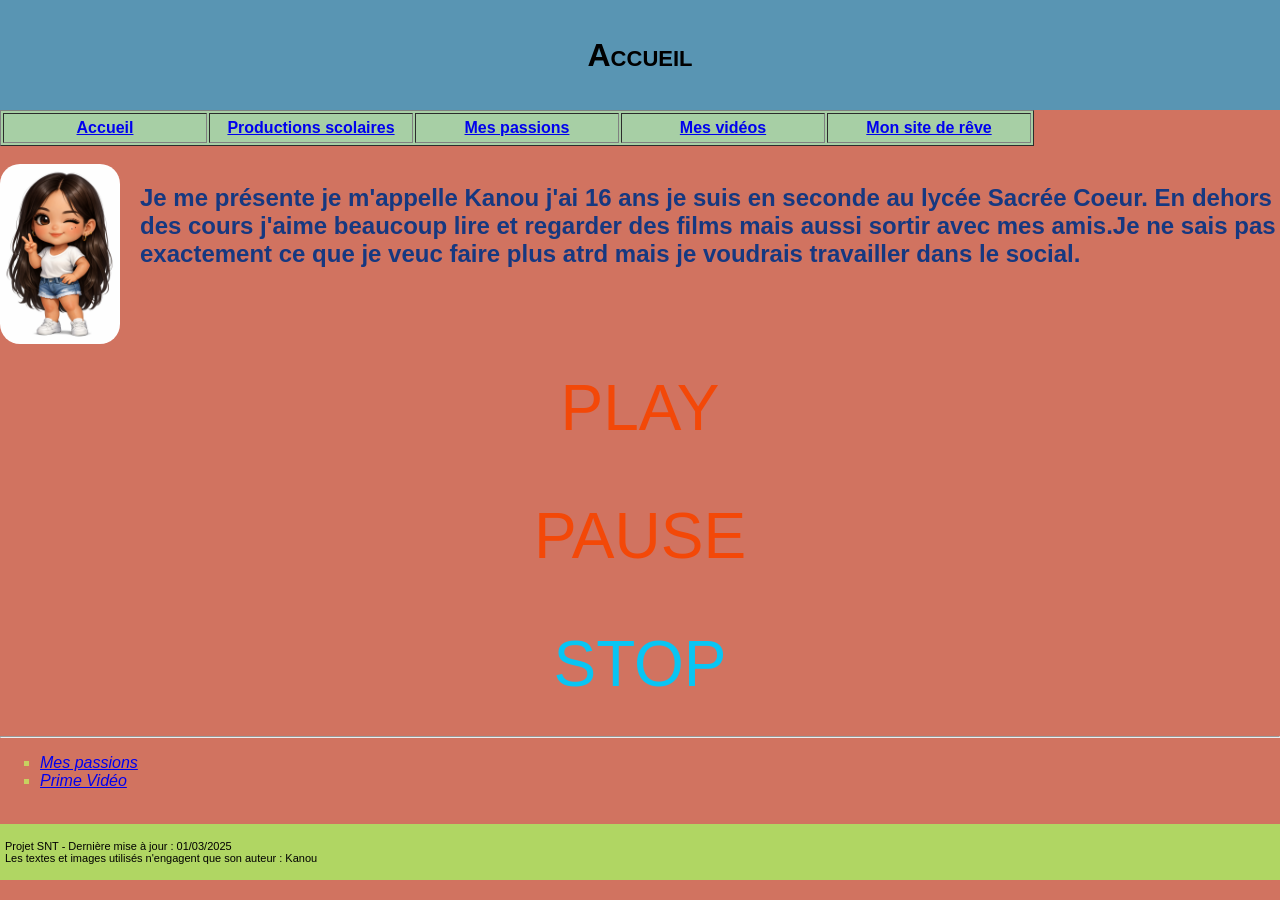
==== index.html @ 6e218ef9 "Add files via upload" ====
﻿<!DOCTYPE html>
<html lang="fr">
 
<head>
<title> Site de Kanou </title>
<meta charset="utf-8" />
<link rel="preconnect" href="https://fonts.googleapis.com">
<link rel="preconnect" href="https://fonts.gstatic.com" crossorigin>
<link href="https://fonts.googleapis.com/css2?family=Merriweather:ital,opsz,wght@0,18..144,300..900;1,18..144,300..900&display=swap" rel="stylesheet">

<link rel="stylesheet" href="style.css" type="text/css" />
</head>
 
<body>
<div id="entete-de-page"> 
<p> Accueil <br/> </p>
</div> 
<table id="bloc-menu" border="1">
<tr>
<th><a href="index.html"> Accueil </a></th>
<th><a href="productions.html">Productions scolaires</a></th>
<th><a href="passions.html">Mes passions</a></th>
<th><a href="Videos.html">Mes vidéos</a></th>
<th><a href="Site.html">Mon site de rêve</a></th>

</tr>
</table> <br/> 
<div class="presentation">
  <img src="avatar.png" alt="ceci est mon avatar" class="arrondie">
  <div class="texte-presentation">
   <h2>Je me présente je m'appelle Kanou j'ai 16 ans je suis en seconde au lycée Sacrée Coeur. En dehors des cours j'aime beaucoup lire et regarder des films mais aussi sortir avec mes amis.Je ne sais pas exactement ce que je veuc faire plus atrd mais je voudrais travailler dans le social.</h2>
  </div> 
                </div>
	<div>
	<!--on ajoute le lien où se trouve la musique -->
<audio  id="zic"src="music.mp3"></audio>
<!--on nomme les boutons et leur statut -->
<div>
<a href="javascript:void(0)" onclick="changeState(0)" class="bouton">PLAY</a>
<a href="javascript:void(0)" onclick="changeState(1)" class="bouton">PAUSE</a>
<a href="javascript:void(0)" onclick="changeState(2)" class="bouton active">STOP</a>
</div>
<!--on écrit les variable du script -->
<script>
<!--on attribue valeur et fonction de chaque bouton -->
function changeState(x){
let boutons = document.querySelectorAll(".bouton");
let audio = document.querySelector("#zic");
for(let i =0; i<boutons.length; i++){
boutons[i].classList.remove("active");
}
boutons[x].classList.add("active");
if(x == 0){
audio.play();
}
if(x == 1){
audio.pause();
}
if(x == 2){
audio.pause();
audio.currentTime = 0;
}
}
</script></div>

<hr>
<div id="infos">
<ul>
				<li> <a href="passions.html">Mes passions</a> </li>
				<li><a href="https://www.primevideo.com/-/fr/offers/nonprimehomepage/?language=fr" target = « blank » >Prime Vidéo</a> </li> 
			</ul>
</div>
</div> <br/> 
<div id="pied-de-page">
<p> Projet SNT - Dernière mise à jour : 01/03/2025 <br/>

		Les textes et images utilisés n'engagent que son auteur : Kanou </p>
</div> <br/>
 
</body>
 
</html>
---- style.css ----
iframe {
	
height:100vh;
width:100%;
}
body {
	margin: 0;
	padding: 0;
	background-color: #D17360;
	font-family: Arial, sans-serif;
	font-size: 16px;
}
.presentation {
  display: flex;
  gap: 20px;
  align-items: flex-start;
}

.presentation img {
  width: 120px;   /* plus fiable que % ici */
  height: auto;
}

.texte-presentation {
  flex: 1;
  color:#163880;
}
/*Vous pouvez modifier la couleur de .texte de présentation*/
th { width: 200px;}
ul { list-style-type: square; }

#entete-de-page {
	padding: 5px;
	height: 100px;
	background-color:#5995B3;
	font-size: 32px;
	font-weight: bold;
	font-variant: small-caps;
	text-align: center;
}
#bloc-menu {
	height: 36px;
	background-color: #A7CFA5;
	float: center;
	color: #A7CFA5;
}
#contenu {
	padding: 10px;
	background-color: #DAED7E;
}
#infos {
	color:#C7D160;
	font-style: italic;
}
#pied-de-page {
	padding: 5px;
	background-color: #B0D663;
	font-size: 11px;
}

iframe { 
	display: block; 
	border: none; 
	width: 90%; 		/* à définir et à ajuste */ 
	margin: auto : 
}
	/*créer des commandes pour lancer /arrêter de la musique*/
.bouton {
	display:block;
	text-align:center;
	text-decoration:none;
	font-weight: 400;
	color:#f34808;
	font-size:4rem;
	line-height:2em;
}

.bouton.active {
Color:#08c5f3;
}
/*mettre une image aux bords arrondis*/

.arrondie {
-moz-border-radius:20px;
-webkit-border-radius:20px;
border-radius:20px;
}.merriweather-<uniquifier> {
  font-family: "Merriweather", serif;
  font-optical-sizing: auto;
  font-weight: <weight>;
  font-style: normal;
  font-variation-settings:
    "wdth" 100;
}
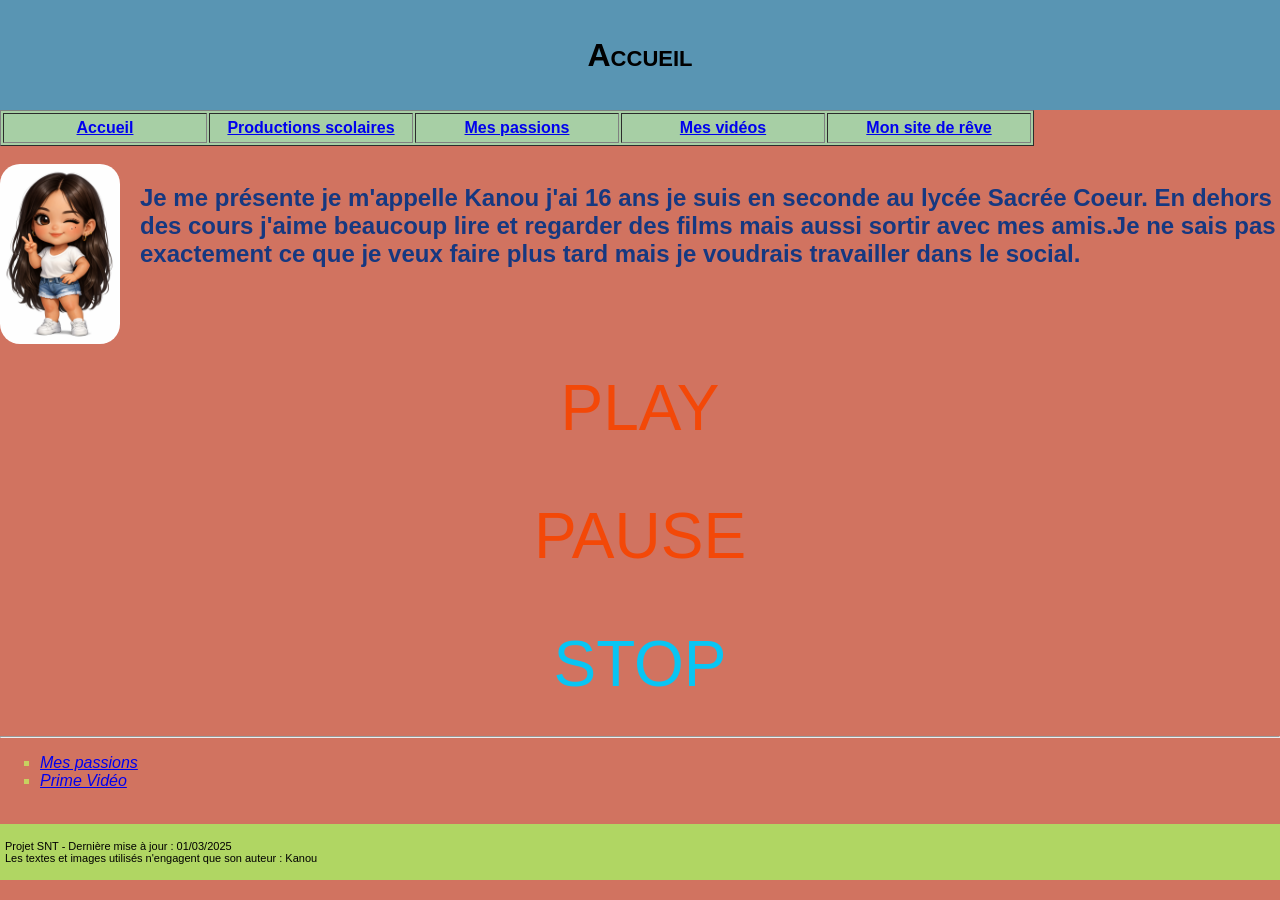
==== commit 93c19f98: "Add files via upload" ====
--- a/index.html
+++ b/index.html
@@ -28,7 +28,7 @@
 <div class="presentation">
   <img src="avatar.png" alt="ceci est mon avatar" class="arrondie">
   <div class="texte-presentation">
-   <h2>Je me présente je m'appelle Kanou j'ai 16 ans je suis en seconde au lycée Sacrée Coeur. En dehors des cours j'aime beaucoup lire et regarder des films mais aussi sortir avec mes amis.Je ne sais pas exactement ce que je veuc faire plus atrd mais je voudrais travailler dans le social.</h2>
+   <h2>Je me présente je m'appelle Kanou j'ai 16 ans je suis en seconde au lycée Sacrée Coeur. En dehors des cours j'aime beaucoup lire et regarder des films mais aussi sortir avec mes amis.Je ne sais pas exactement ce que je veux faire plus tard mais je voudrais travailler dans le social.</h2>
   </div> 
                 </div>
 	<div>
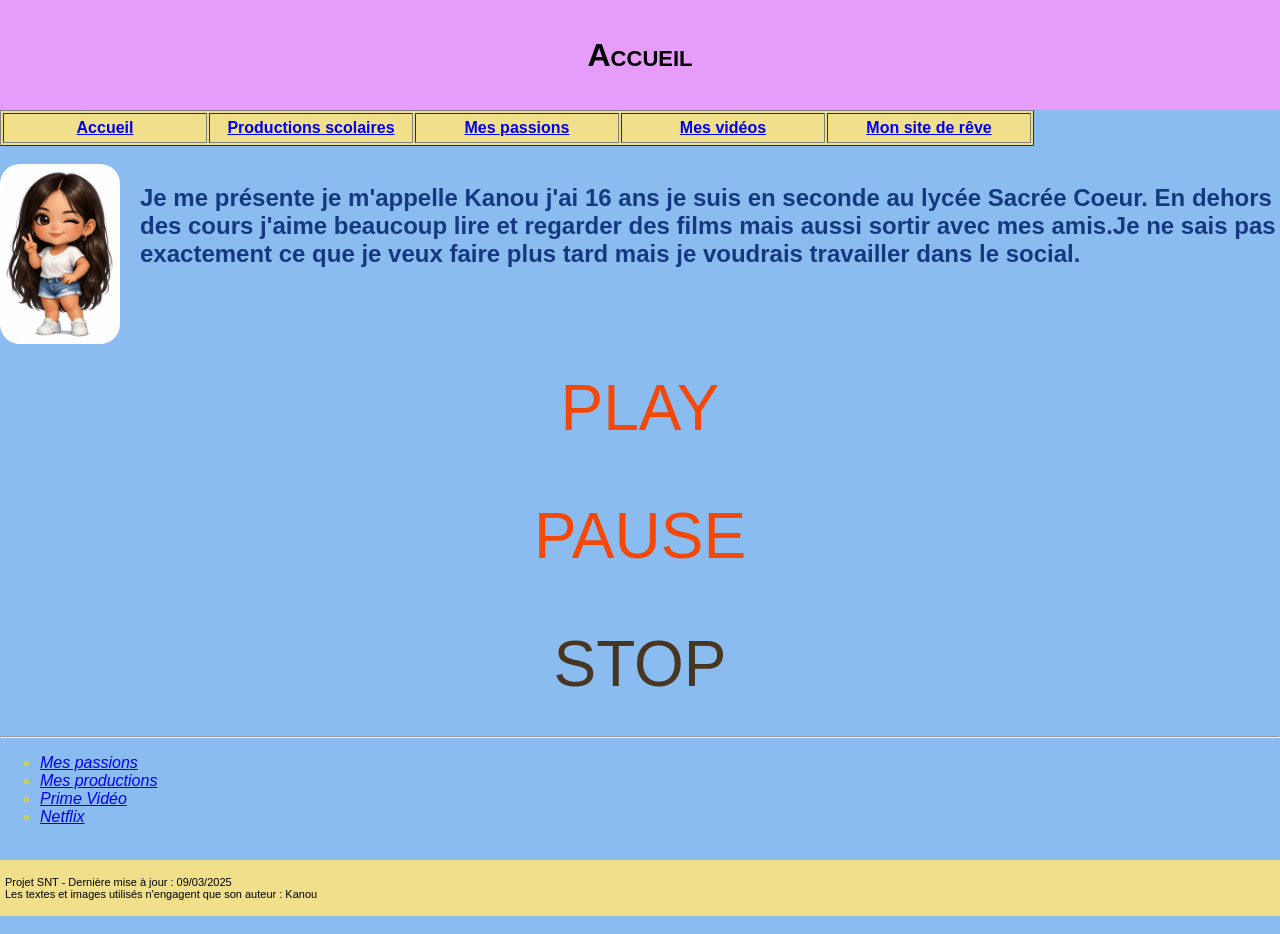
==== commit 6f62975d: "Add files via upload" ====
--- a/index.html
+++ b/index.html
@@ -67,12 +67,14 @@
 <div id="infos">
 <ul>
 				<li> <a href="passions.html">Mes passions</a> </li>
+				<li> <a href="productions.html">Mes productions</a> </li>
 				<li><a href="https://www.primevideo.com/-/fr/offers/nonprimehomepage/?language=fr" target = « blank » >Prime Vidéo</a> </li> 
+				<li><a href="https://www.netflix.com/fr/" target = « blank » >Netflix</a> </li> 
 			</ul>
 </div>
 </div> <br/> 
 <div id="pied-de-page">
-<p> Projet SNT - Dernière mise à jour : 01/03/2025 <br/>
+<p> Projet SNT - Dernière mise à jour : 09/03/2025 <br/>
 
 		Les textes et images utilisés n'engagent que son auteur : Kanou </p>
 </div> <br/>
--- a/style.css
+++ b/style.css
@@ -6,7 +6,7 @@
 body {
 	margin: 0;
 	padding: 0;
-	background-color: #D17360;
+	background-color: #8BBCF0;  /* bleu */
 	font-family: Arial, sans-serif;
 	font-size: 16px;
 }
@@ -32,7 +32,7 @@
 #entete-de-page {
 	padding: 5px;
 	height: 100px;
-	background-color:#5995B3;
+	background-color:#E69DFA; /* violet */
 	font-size: 32px;
 	font-weight: bold;
 	font-variant: small-caps;
@@ -40,13 +40,13 @@
 }
 #bloc-menu {
 	height: 36px;
-	background-color: #A7CFA5;
+	background-color: #F0E08B;  /* jaune */
 	float: center;
 	color: #A7CFA5;
 }
 #contenu {
 	padding: 10px;
-	background-color: #DAED7E;
+	background-color: #DAED7E; /* bleu foncé */
 }
 #infos {
 	color:#C7D160;
@@ -54,7 +54,7 @@
 }
 #pied-de-page {
 	padding: 5px;
-	background-color: #B0D663;
+	background-color: #F0E08B; /* jaune */
 	font-size: 11px;
 }
 
@@ -70,13 +70,13 @@
 	text-align:center;
 	text-decoration:none;
 	font-weight: 400;
-	color:#f34808;
+	color:#f34808; /* rouge */
 	font-size:4rem;
 	line-height:2em;
 }
 
 .bouton.active {
-Color:#08c5f3;
+Color:#473722; /* marron */
 }
 /*mettre une image aux bords arrondis*/
 
